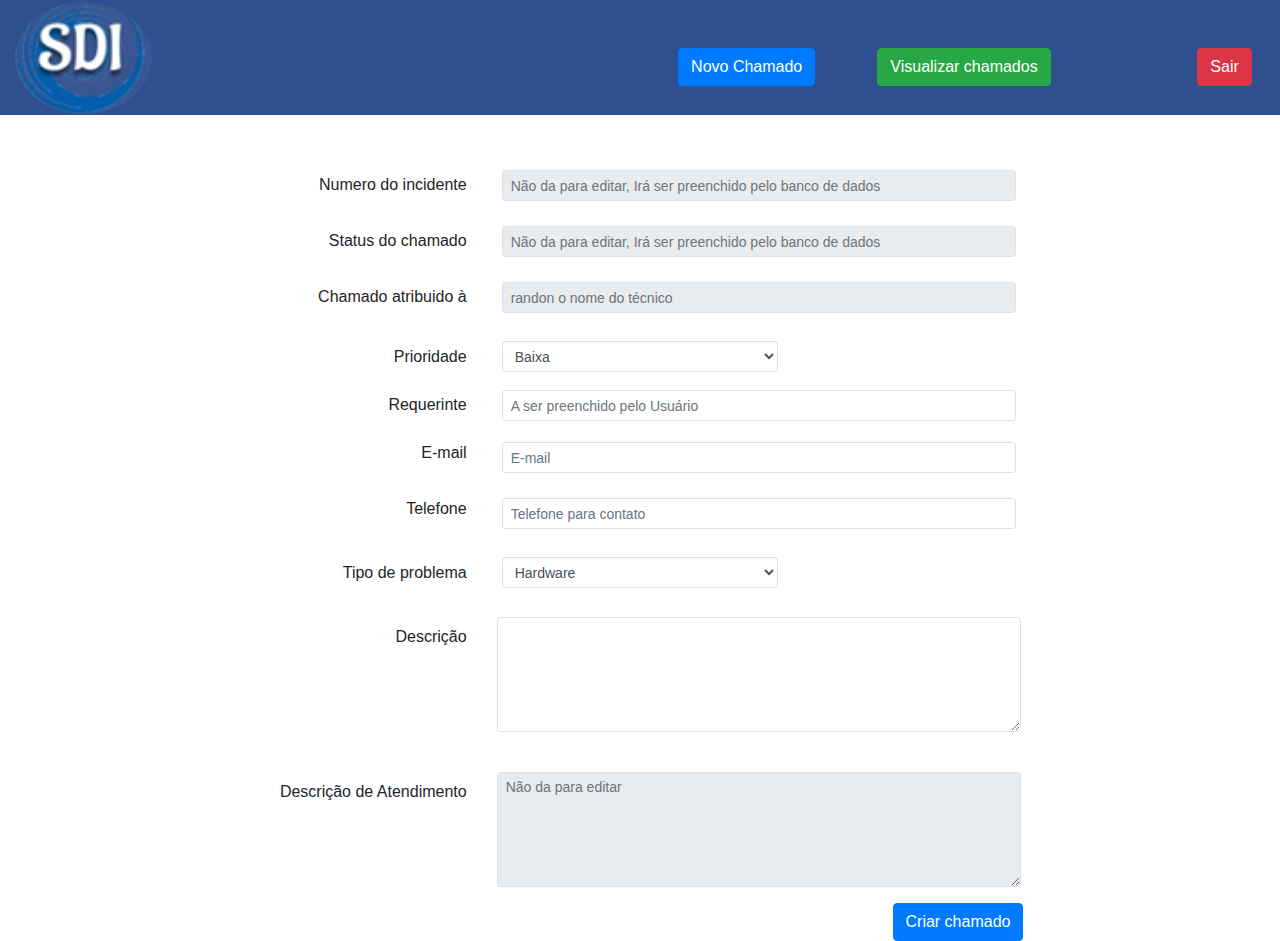
==== Site_projeto_SDI/Criaçao_de_Chamado_cliente.html @ 3978dff1 "Criação pagina cliente e técnico" ====
<!doctype html>
<html lang="pt-br">

<head>

    <meta charset="utf-8">
    <meta name="viewport" content="width=device-width, initial-scale=1, shrink-to-fit=no">

    <link rel="stylesheet" href="./css/bootstrap.min.css">
    <link rel="stylesheet" href="./css/main.css">
    <title>Criação de chamado</title>


</head>

<body>
    <div class="container-fluid">

        <div class="row">

            <div class="col-6 bg text-left">
                <img src="./img/logo_pequena.PNG" alt="" class="rounded-circle " id="perfil-foto">
            </div>
            <div class="col-2 bg text-center p-4">
                <div class="btn-group  text-right" role="group">
                    <button type="button" class="btn btn-primary mt-4">Novo Chamado</button>
                </div>
            </div>

            <div class="col-3 bg text-left p-4">
                <div class="btn-group  text-right" role="group">
                    <button type="button" class="btn btn-success mt-4">Visualizar chamados</button>
                </div>
            </div>
            <div class="col-1 bg text-right p-4">
                <div class="btn-group  mr-4" role="group">
                    <button type="button" class="btn btn-danger mt-4 p-1.5">Sair</button>
                </div>
            </div>


        </div>
    </div>
    <section class="container">
        <form action="" class="">
        <div class="row">
            <div class="col-1">
                <p></p>

            </div>
        
        
            <div class="col-10">
                <div class="row" style="margin-top: 50px ">
                    <div class="col-4 mt-2 text-right">
                        <label class="" for="Nome">Numero do incidente</label>
                    </div>
                    <div class="col-7 input-group input-group-sm ">
                        <input class="form-control text-left border" type="text"
                            placeholder="Não da para editar, Irá ser preenchido pelo banco de dados"
                            readonly>
                    </div>
                    <div class="col-4 mt-4 text-right">
                        <label for="Nome">Status do chamado</label>
                    </div>

                    <div class=" col-7 input-group input-group-sm mt-3">
                        <input class="form-control text-left border" type="text"
                            placeholder="Não da para editar, Irá ser preenchido pelo banco de dados"
                            readonly>
                    </div>

                    <div class="col-4 mt-4 text-right">
                        <label for="Nome">Chamado atribuido à</label>
                    </div>
                    <div class=" col-7 input-group input-group-sm mt-3">
                        <input class="form-control text-left border" type="text" placeholder="randon o nome do técnico"
                            readonly>
                    </div>

                </div>

                <div class="row mt-4">
                    <div class="col-4 mt-1  text-right">
                        <label for="Nome">Prioridade</label>
                    </div>
                    <div class=" col-4 input-group input-group-sm " id="selectAjuste">
                        <select class="form-control text-left border">
                            <option>Baixa</option>
                            <option>Média</option>
                            <option>Alta</option>
                        </select>
                    </div>

                </div>
                <div class="row mt-2">

                    <div class="col-4 mt-2 text-right">
                        <label for="Nome">Requerinte</label>
                    </div>
                    <div class=" col-7 input-group input-group-sm">
                        <input type="text" class="form-control text-left border bg-white" aria-describedby="inputGroup-sizing-sm"
                            placeholder="A ser preenchido pelo Usuário">
                    </div>

                </div>
                <div class="row mt-2">

                    <div class="col-4 mt-2  text-right">
                        <label for="Nome">E-mail</label>

                    </div>
                    <div class=" col-7 input-group input-group-sm mt-1">
                        <input type="text" class="form-control text-left border bg-white" aria-label="Exemplo do tamanho do input"
                            aria-describedby="inputGroup-sizing-sm" placeholder="E-mail">
                    </div>

                </div>
                <div class="row mt-3">

                    <div class="col-4 mt-2  text-right">
                        <label for="Nome">Telefone</label>

                    </div>
                    <div class=" col-7 input-group input-group-sm mt-1">
                        <input type="text" class="form-control text-left border bg-white" aria-label="Exemplo do tamanho do input"
                            aria-describedby="inputGroup-sizing-sm" placeholder="Telefone para contato">
                    </div>

                </div>
                <div class="row mt-4">

                    <div class="col-4 mt-2  text-right">
                        <label for="Nome">Tipo de problema</label>

                    </div>
                    <div class=" col-4 input-group input-group-sm mt-1 " id="selectAjuste">
                        <select class="form-control text-left border">
                            <option>Hardware</option>
                            <option>Software</option>
                            <option>Impressora</option>
                            <option>Mause</option>
                            <option>Teclado</option>
                            <option>Troca de equipamento</option>
                        </select>
                    </div>

                </div>
                <div class="row mt-4">
                    <div class="col-4 mt-2 col-4 mt-2  text-right">
                        <label for="Nome">Descrição</label>
                    </div>
                    <div class="col-7">
                        <div class="form-group ">                            
                            <textarea class="form-control form-control-sm border" id="exampleFormControlTextarea1" rows="5"></textarea>
                          </div>
                    </div>
                   
                </div>
                <div class="row mt-4">
                    <div class="col-4 mt-2 col-4 mt-2  text-right">
                        <label for="Nome">Descrição de Atendimento</label>
                    </div>
                    <div class="col-7">
                        <div class="form-group ">                            
                            <textarea class="form-control form-control-sm border" id="exampleFormControlTextarea1" rows="5" readonly placeholder="Não da para editar" ></textarea>
                          </div>
                    
                   
                    </div>
                </div>
                

                
                <div class="row">
                    <div class="col-9">

                    </div>
                    
                    <div class="col-3 ">
                        <button class="btn btn-primary text-white">Criar chamado</button>

                    </div>

                </div>
            </div>
        </form>
        
            
        





        <script src="https://code.jquery.com/jquery-3.4.1.slim.min.js"
            integrity="sha384-J6qa4849blE2+poT4WnyKhv5vZF5SrPo0iEjwBvKU7imGFAV0wwj1yYfoRSJoZ+n"
            crossorigin="anonymous"></script>
        <script src="https://cdn.jsdelivr.net/npm/popper.js@1.16.0/dist/umd/popper.min.js"
            integrity="sha384-Q6E9RHvbIyZFJoft+2mJbHaEWldlvI9IOYy5n3zV9zzTtmI3UksdQRVvoxMfooAo"
            crossorigin="anonymous"></script>

        <script src="./node_modules/bootstrap/dist/js/bootstrap.min.js"></script>

    </section>
</body>

</html>
---- Site_projeto_SDI/css/main.css ----
div.bg{
    background-color: #2f5090;
    height: 115px;
    
}
img#perfil-foto{
  width: 137px;
  height: 112px;
  margin-top: 2px;
  
  }
  
  body {
    font-family: "Poppins", sans-serif;
    
  }
  h11 {
    color:red;
}

#logo {
        width:50%;
        height:50%;
}

.panel-heading{
    font-size:150%;
}

  
  a {
    color:#0a07c3;
    display:inline-block;
    text-decoration: none;
    font-weight: 400;
  }
  
  h2 {
    text-align: center;
    font-size: 16px;
    font-weight: 600;
    text-transform: uppercase;
    display:inline-block;
    margin: 40px 8px 10px 8px; 
    color: #cccccc;
  }
  #selectAjuste{
    padding-right: 20px;
    padding-left: 20px;
  }
  
  
  
  
  /* STRUCTURE */
  
  .wrapper {
    display: flex;
    align-items: center;
    flex-direction: column; 
    justify-content: center;
    width: 100%;
    min-height: 100%;
    padding: 20px;
  }
  
  #formContent {
    -webkit-border-radius: 10px 10px 10px 10px;
    border-radius: 10px 10px 10px 10px;
    background: #fff;
    padding: 30px;
    width: 90%;
    max-width: 450px;
    position: relative;
    padding: 0px;
    -webkit-box-shadow: 0 30px 60px 0 rgba(0,0,0,0.3);
    box-shadow: 0 30px 60px 0 rgba(0,0,0,0.3);
    text-align: center;
  }
  
  #formFooter {
    background-color: #f6f6f6;
    border-top: 1px solid #dce8f1;
    padding: 25px;
    text-align: center;
    -webkit-border-radius: 0 0 10px 10px;
    border-radius: 0 0 10px 10px;
  }
  
  
  
  /* TABS */
  
  h2.inactive {
    color: #cccccc;
  }
  
  h2.active {
    color: #0d0d0d;
    border-bottom: 2px solid #5fbae9;
  }
  
  
  
  /* FORM TYPOGRAPHY*/
  
  input[type=button], input[type=submit], input[type=reset]  {
    background-color: #56baed;
    border: none;
    color: white;
    padding: 15px 80px;
    text-align: center;
    text-decoration: none;
    display: inline-block;
    text-transform: uppercase;
    font-size: 13px;
    -webkit-box-shadow: 0 10px 30px 0 rgba(95,186,233,0.4);
    box-shadow: 0 10px 30px 0 rgba(95,186,233,0.4);
    -webkit-border-radius: 5px 5px 5px 5px;
    border-radius: 5px 5px 5px 5px;
    margin: 5px 20px 40px 20px;
    -webkit-transition: all 0.3s ease-in-out;
    -moz-transition: all 0.3s ease-in-out;
    -ms-transition: all 0.3s ease-in-out;
    -o-transition: all 0.3s ease-in-out;
    transition: all 0.3s ease-in-out;
  }
  
  input[type=button]:hover, input[type=submit]:hover, input[type=reset]:hover  {
    background-color: #39ace7;
  }
  
  input[type=button]:active, input[type=submit]:active, input[type=reset]:active  {
    -moz-transform: scale(0.95);
    -webkit-transform: scale(0.95);
    -o-transform: scale(0.95);
    -ms-transform: scale(0.95);
    transform: scale(0.95);
  }
  
  input[type=text] {
    background-color: #f6f6f6;
    border: none;
    color: #0d0d0d;
    padding: 15px 32px;
    text-align: center;
    text-decoration: none;
    display: inline-block;
    font-size: 16px;
    margin: 5px;
    width: 85%;
    border: 2px solid #f6f6f6;
    -webkit-transition: all 0.5s ease-in-out;
    -moz-transition: all 0.5s ease-in-out;
    -ms-transition: all 0.5s ease-in-out;
    -o-transition: all 0.5s ease-in-out;
    transition: all 0.5s ease-in-out;
    -webkit-border-radius: 5px 5px 5px 5px;
    border-radius: 5px 5px 5px 5px;
  }
  
  input[type=text]:focus {
    background-color: #fff;
    border-bottom: 2px solid #5fbae9;
  }
  
  input[type=text]:placeholder {
    color: #cccccc;
  }
  
  
  
  /* ANIMATIONS */
  
  /* Simple CSS3 Fade-in-down Animation */
  .fadeInDown {
    -webkit-animation-name: fadeInDown;
    animation-name: fadeInDown;
    -webkit-animation-duration: 1s;
    animation-duration: 1s;
    -webkit-animation-fill-mode: both;
    animation-fill-mode: both;
  }
  
  @-webkit-keyframes fadeInDown {
    0% {
      opacity: 0;
      -webkit-transform: translate3d(0, -100%, 0);
      transform: translate3d(0, -100%, 0);
    }
    100% {
      opacity: 1;
      -webkit-transform: none;
      transform: none;
    }
  }
  
  @keyframes fadeInDown {
    0% {
      opacity: 0;
      -webkit-transform: translate3d(0, -100%, 0);
      transform: translate3d(0, -100%, 0);
    }
    100% {
      opacity: 1;
      -webkit-transform: none;
      transform: none;
    }
  }
  
  /* Simple CSS3 Fade-in Animation */
  @-webkit-keyframes fadeIn { from { opacity:0; } to { opacity:1; } }
  @-moz-keyframes fadeIn { from { opacity:0; } to { opacity:1; } }
  @keyframes fadeIn { from { opacity:0; } to { opacity:1; } }
  
  .fadeIn {
    opacity:0;
    -webkit-animation:fadeIn ease-in 1;
    -moz-animation:fadeIn ease-in 1;
    animation:fadeIn ease-in 1;
  
    -webkit-animation-fill-mode:forwards;
    -moz-animation-fill-mode:forwards;
    animation-fill-mode:forwards;
  
    -webkit-animation-duration:1s;
    -moz-animation-duration:1s;
    animation-duration:1s;
  }
  
  .fadeIn.first {
    -webkit-animation-delay: 0.4s;
    -moz-animation-delay: 0.4s;
    animation-delay: 0.4s;
  }
  
  .fadeIn.second {
    -webkit-animation-delay: 0.6s;
    -moz-animation-delay: 0.6s;
    animation-delay: 0.6s;
  }
  
  .fadeIn.third {
    -webkit-animation-delay: 0.8s;
    -moz-animation-delay: 0.8s;
    animation-delay: 0.8s;
  }
  
  .fadeIn.fourth {
    -webkit-animation-delay: 1s;
    -moz-animation-delay: 1s;
    animation-delay: 1s;
  }
  
  /* Simple CSS3 Fade-in Animation */
  .underlineHover:after {
    display: block;
    left: 0;
    bottom: -10px;
    width: 0;
    height: 2px;
    background-color: #56baed;
    content: "";
    transition: width 0.2s;
  }
  
  .underlineHover:hover {
    color: #0d0d0d;
  }
  
  .underlineHover:hover:after{
    width: 100%;
  }
  
  
  
  /* OTHERS */
  
  *:focus {
      outline: none;
  } 
  
  #icon {
    width:60%;
  }
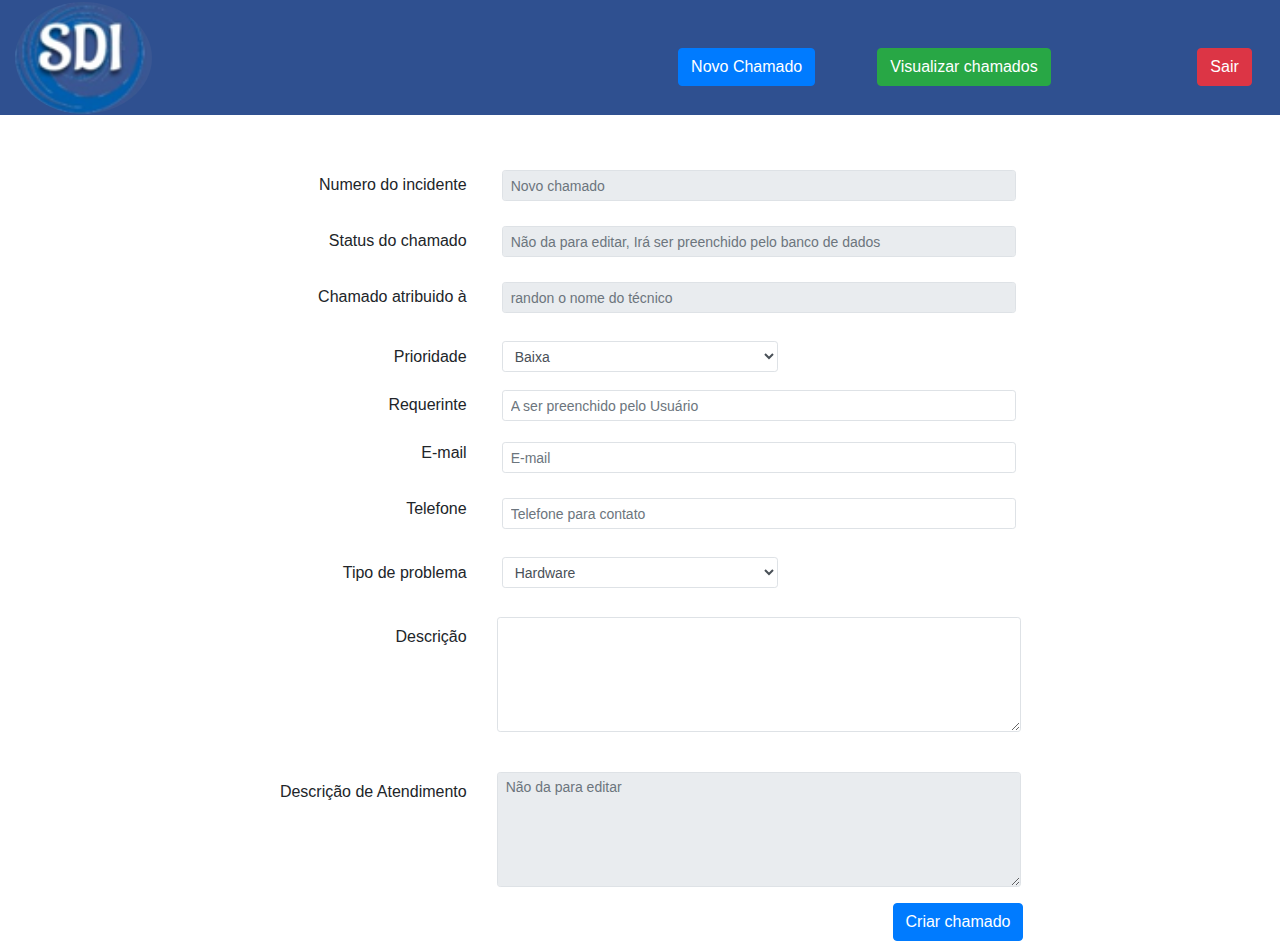
==== commit 2c3ee950: "updates" ====
--- a/Site_projeto_SDI/Criaçao_de_Chamado_cliente.html
+++ b/Site_projeto_SDI/Criaçao_de_Chamado_cliente.html
@@ -57,7 +57,7 @@
                     </div>
                     <div class="col-7 input-group input-group-sm ">
                         <input class="form-control text-left border" type="text"
-                            placeholder="Não da para editar, Irá ser preenchido pelo banco de dados"
+                            placeholder="Novo chamado"
                             readonly>
                     </div>
                     <div class="col-4 mt-4 text-right">
